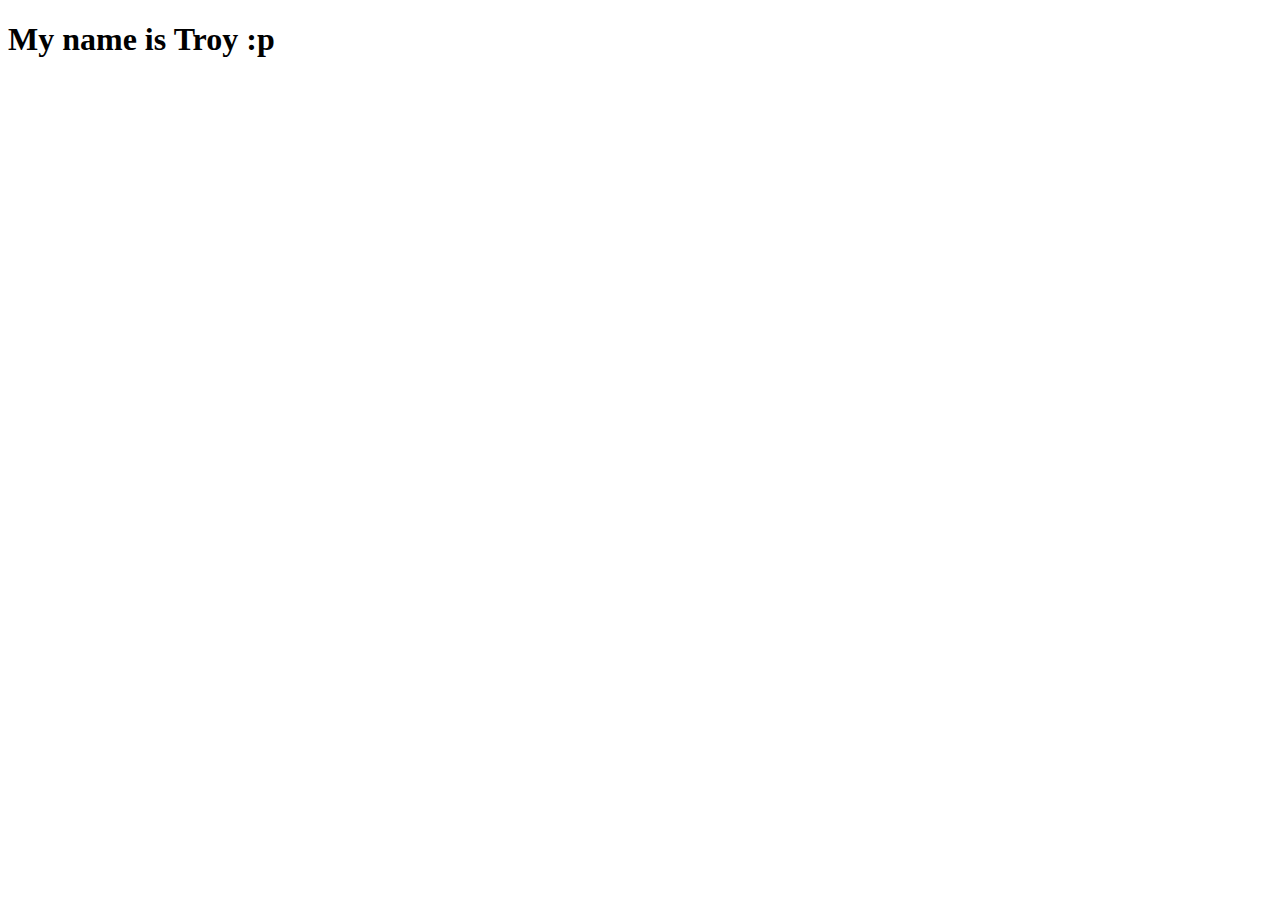
==== index.html @ ffbe7fed "init commit" ====
<!DOCTYPE html>
<html lang="en">
<head>
    <meta charset="UTF-8">
    <meta http-equiv="X-UA-Compatible" content="IE=edge">
    <meta name="viewport" content="width=device-width, initial-scale=1.0">
    <title>Document</title>
</head>
<body>
    <h1>My name is Troy :p</h1>
</body>
</html>
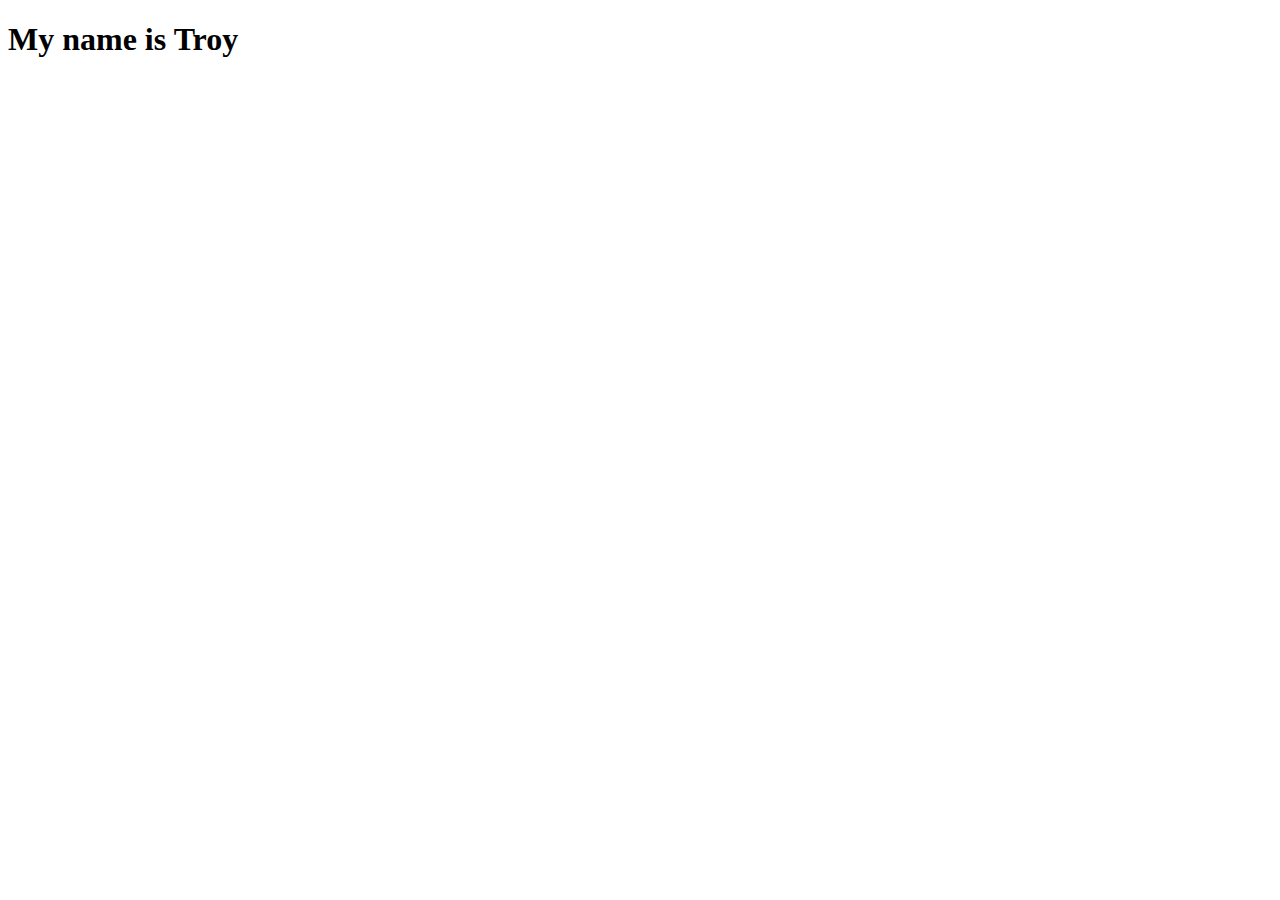
==== commit 48a5f373: "Removed face" ====
--- a/index.html
+++ b/index.html
@@ -7,6 +7,6 @@
     <title>Document</title>
 </head>
 <body>
-    <h1>My name is Troy :p</h1>
+    <h1>My name is Troy</h1>
 </body>
 </html>